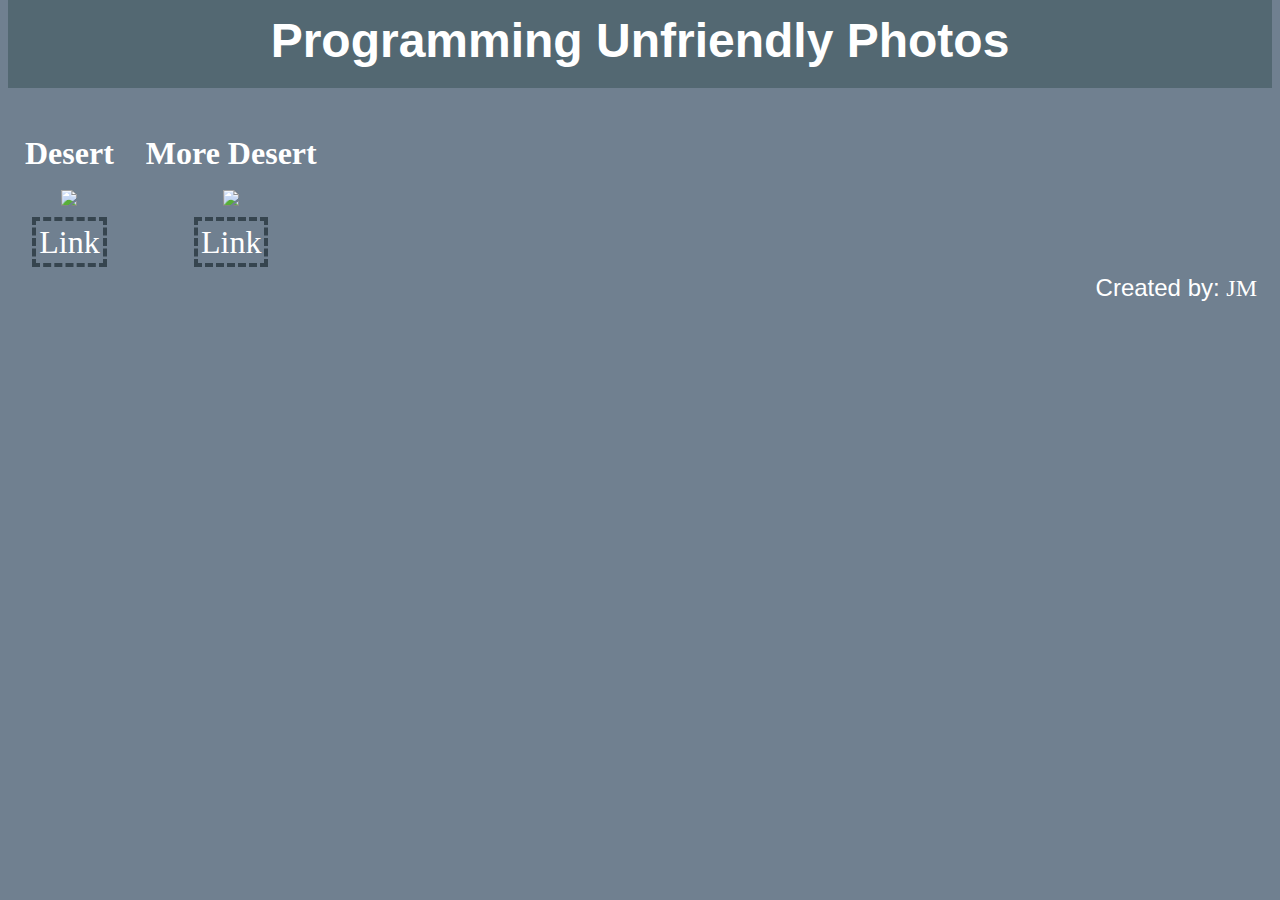
==== index.html @ 517a1183 "Start unfriendly for test" ====
<!DOCTYPE html>
<html>
<head>
    <title>Programming Friendly Photos</title>
    <link type='text/css' rel='stylesheet' href='gitHubPhotos.css'/>
</head>

<body>

    <div id='header'>
        Programming Unfriendly Photos
    </div>

    <div id='pictures'>
        <table>
            <tr>
                <th>Desert</th>
                <th>More Desert</th>
            </tr>
            <tr>
                <td><a href="https://ouradventuresphotography.files.wordpress.com/2016/04/img_3697.jpg?w=1000&h=&crop=1"><img class='desertPic' src="https://ouradventuresphotography.files.wordpress.com/2016/04/img_3697.jpg?w=1000&h=&crop=1"/></a></td>
                <td><a href="https://ouradventuresphotography.files.wordpress.com/2016/04/img_3698.jpg?w=1000&h=&crop=1"><img class='desertPic' src="https://ouradventuresphotography.files.wordpress.com/2016/04/img_3698.jpg?w=1000&h=&crop=1"/></a></td>
            </tr>
            <tr>
                <td><a class='link' href="https://ouradventuresphotography.files.wordpress.com/2016/04/img_3697.jpg?w=1000&h=&crop=1">Link</a></td>
                <td><a class='link' href="https://ouradventuresphotography.files.wordpress.com/2016/04/img_3698.jpg?w=1000&h=&crop=1">Link</a></td>
            </tr>
        </table>
    </div>

    <div id='footer'>
        Created by: <span>JM</span>
    </div>
</body>
</html>
---- gitHubPhotos.css ----
*{
    background-color: #708090;
    color: white;
}

.desertPic{
    width: 90%;
    padding-bottom: 10px;
}

#pictures{
    text-align: center;
}

.link{
    font-size: 2rem;
    text-decoration: none;
    border: 4px dashed #36454f;
    padding: 3px;
}

.link:hover{
    color: blue;
}

#header{
    height: 75px;
    margin-top: -10px;
    padding-top: 15px;
    background-color: #536872;
    font-weight: bold;
    font-family: fantasy, Arial, sans-serif;
    text-align: center;
    font-size: 3rem;
}

#footer{
    text-align: right;
    font-size: 1.5rem;
    font-family: Arial;
    margin: 10px 15px 0px 0px;
}

#footer span{
    font-family: cursive;
}

table{
    margin-top: 30px;
}

th{
    font-size: 2em;
    padding: 15px;
}
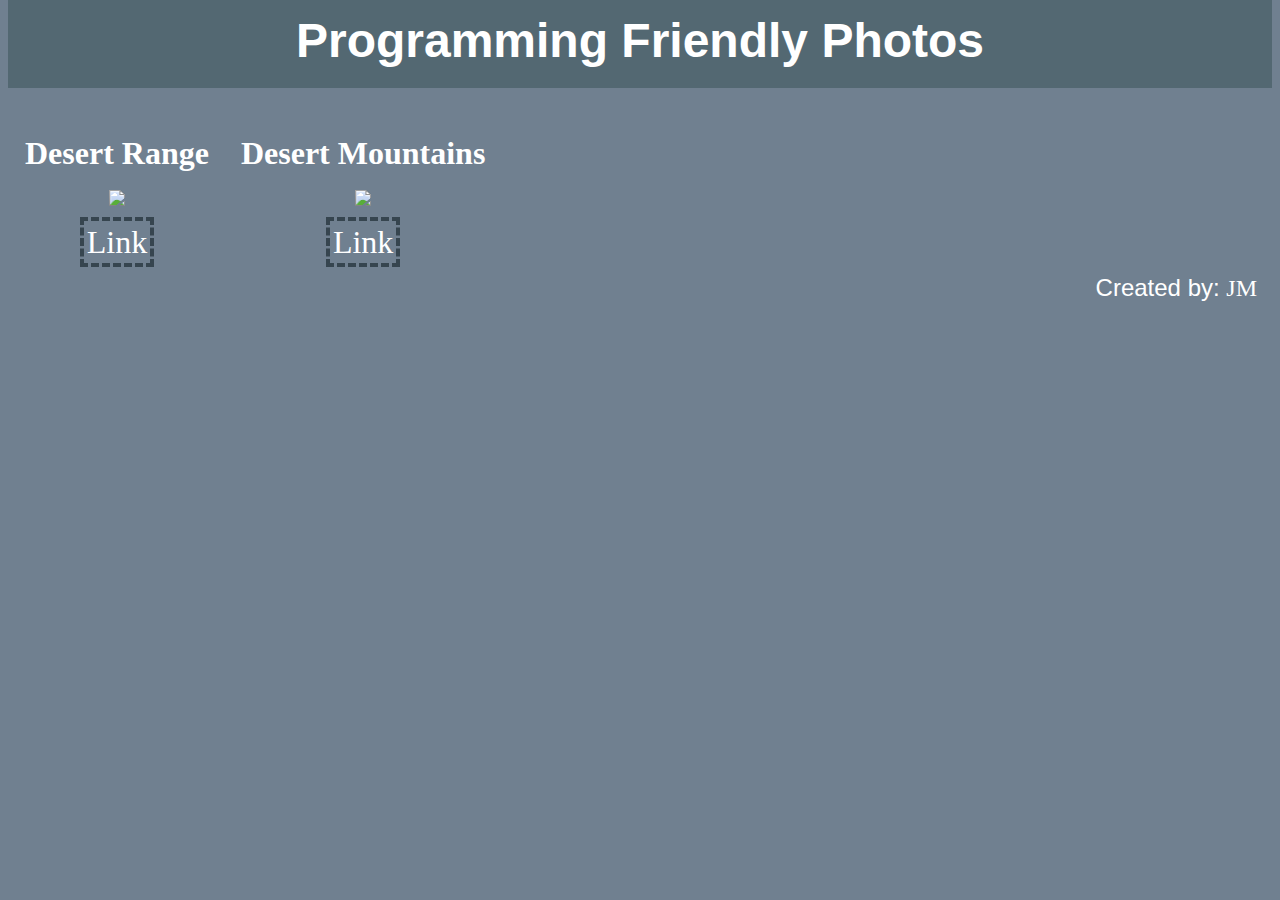
==== commit 3c69315e: "Switch back to friendly" ====
--- a/index.html
+++ b/index.html
@@ -8,14 +8,14 @@
 <body>
 
     <div id='header'>
-        Programming Unfriendly Photos
+        Programming Friendly Photos
     </div>
 
     <div id='pictures'>
         <table>
             <tr>
-                <th>Desert</th>
-                <th>More Desert</th>
+                <th>Desert Range</th>
+                <th>Desert Mountains</th>
             </tr>
             <tr>
                 <td><a href="https://ouradventuresphotography.files.wordpress.com/2016/04/img_3697.jpg?w=1000&h=&crop=1"><img class='desertPic' src="https://ouradventuresphotography.files.wordpress.com/2016/04/img_3697.jpg?w=1000&h=&crop=1"/></a></td>
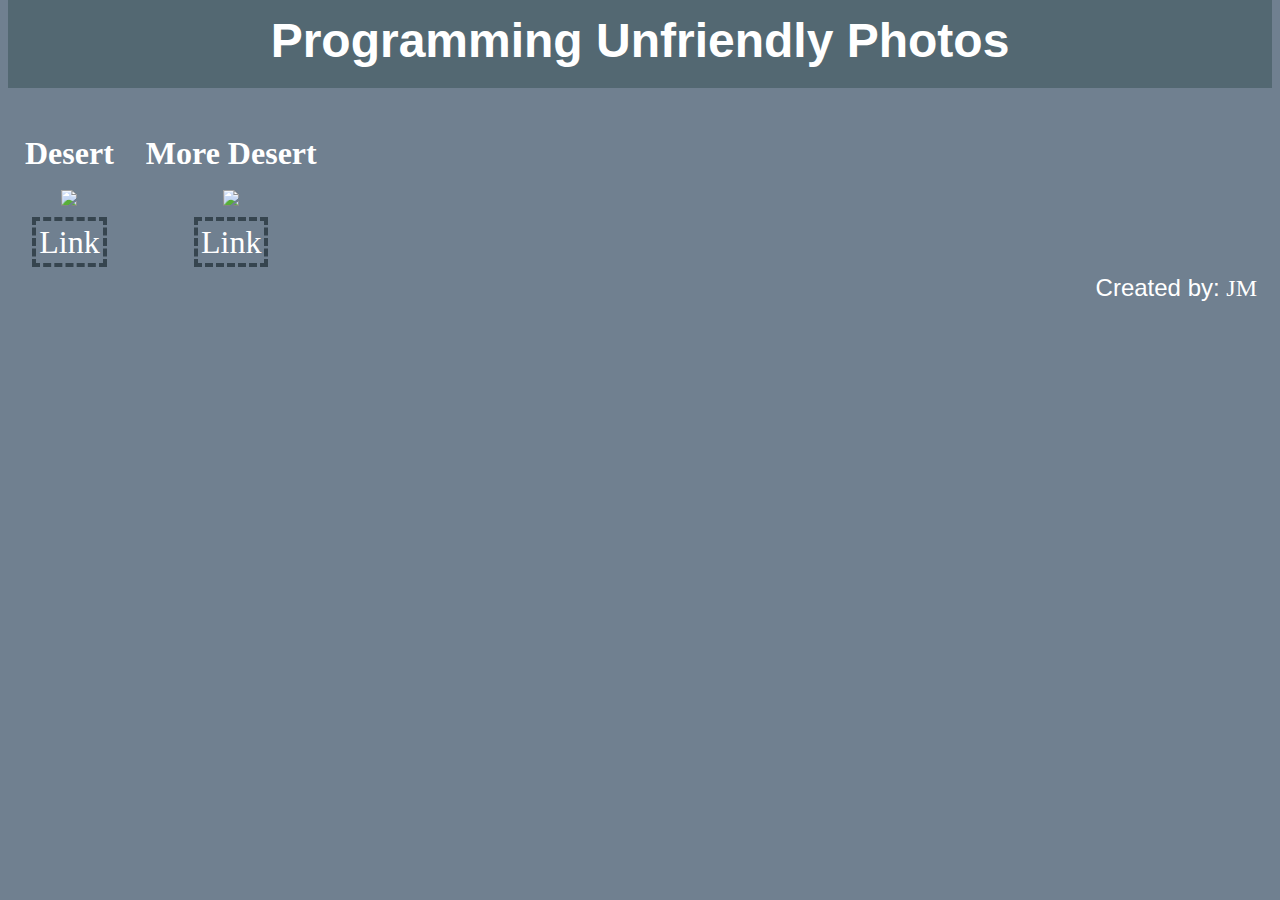
==== commit d29f089c: "Revert "Switch back to friendly"" ====
--- a/index.html
+++ b/index.html
@@ -8,14 +8,14 @@
 <body>
 
     <div id='header'>
-        Programming Friendly Photos
+        Programming Unfriendly Photos
     </div>
 
     <div id='pictures'>
         <table>
             <tr>
-                <th>Desert Range</th>
-                <th>Desert Mountains</th>
+                <th>Desert</th>
+                <th>More Desert</th>
             </tr>
             <tr>
                 <td><a href="https://ouradventuresphotography.files.wordpress.com/2016/04/img_3697.jpg?w=1000&h=&crop=1"><img class='desertPic' src="https://ouradventuresphotography.files.wordpress.com/2016/04/img_3697.jpg?w=1000&h=&crop=1"/></a></td>
--- a/gitHubPhotos.css
+++ b/gitHubPhotos.css
@@ -53,3 +53,9 @@
     font-size: 2em;
     padding: 15px;
 }
+
+.left{
+    float: left;
+    width: 50&;
+    height: 700px;
+}
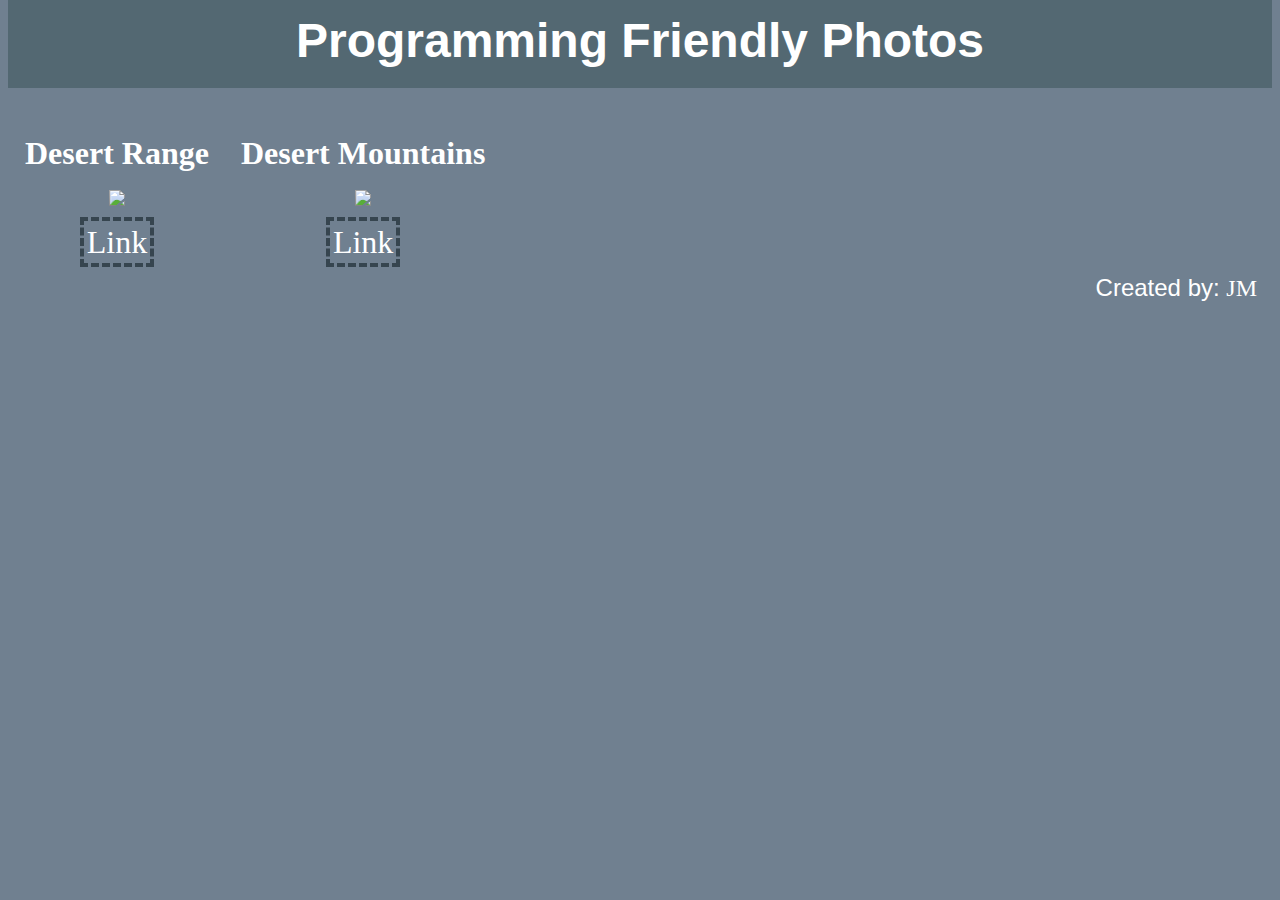
==== commit 718376cc: "Revert previous revert and fix the aboutPage" ====
--- a/index.html
+++ b/index.html
@@ -8,14 +8,14 @@
 <body>
 
     <div id='header'>
-        Programming Unfriendly Photos
+        Programming Friendly Photos
     </div>
 
     <div id='pictures'>
         <table>
             <tr>
-                <th>Desert</th>
-                <th>More Desert</th>
+                <th>Desert Range</th>
+                <th>Desert Mountains</th>
             </tr>
             <tr>
                 <td><a href="https://ouradventuresphotography.files.wordpress.com/2016/04/img_3697.jpg?w=1000&h=&crop=1"><img class='desertPic' src="https://ouradventuresphotography.files.wordpress.com/2016/04/img_3697.jpg?w=1000&h=&crop=1"/></a></td>
--- a/gitHubPhotos.css
+++ b/gitHubPhotos.css
@@ -54,8 +54,17 @@
     padding: 15px;
 }
 
-.left{
-    float: left;
-    width: 50&;
+.body{
+    text-align: center;
     height: 700px;
 }
+
+#OAPAbout{
+    font-size: 2rem;
+    font-family: sans-serif;
+}
+
+#OAPHyper{
+    color: gold;
+    text-decoration: none;
+}
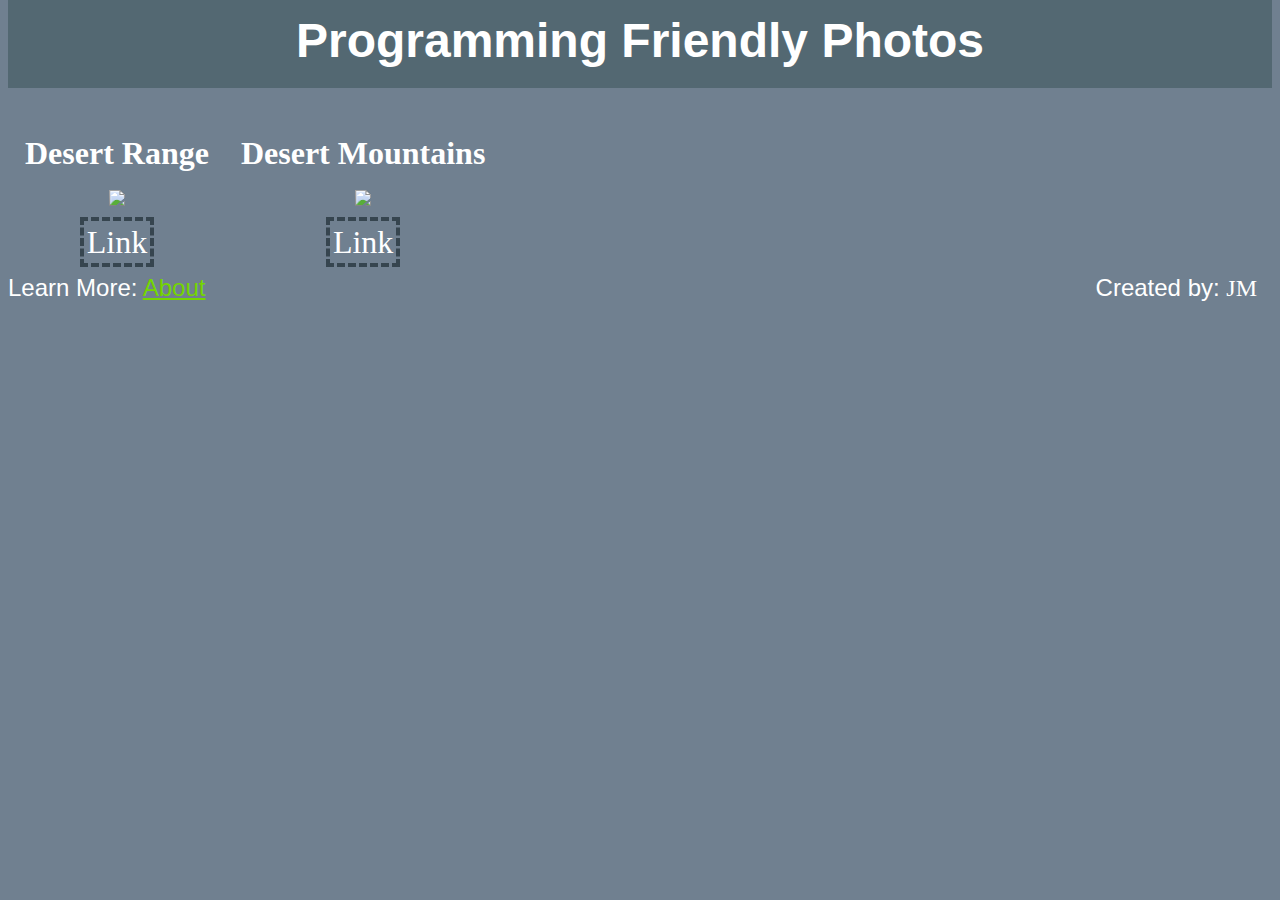
==== commit 878a79d0: "Add link to about page" ====
--- a/index.html
+++ b/index.html
@@ -29,7 +29,14 @@
     </div>
 
     <div id='footer'>
-        Created by: <span>JM</span>
+        <div class="right">
+            Created by: <span>JM</span>
+        </div>
+
+        <div class="left">
+            Learn More: <a id="GreenHyper" href="aboutPage.html">About</a>
+        </div>
+
     </div>
 </body>
 </html>
--- a/gitHubPhotos.css
+++ b/gitHubPhotos.css
@@ -64,7 +64,20 @@
     font-family: sans-serif;
 }
 
-#OAPHyper{
+#GoldHyper{
     color: gold;
     text-decoration: none;
 }
+
+#GreenHyper{
+    color: #74d600;
+}
+
+
+.right{
+    float: right;
+}
+
+.left{
+    float: left;
+}
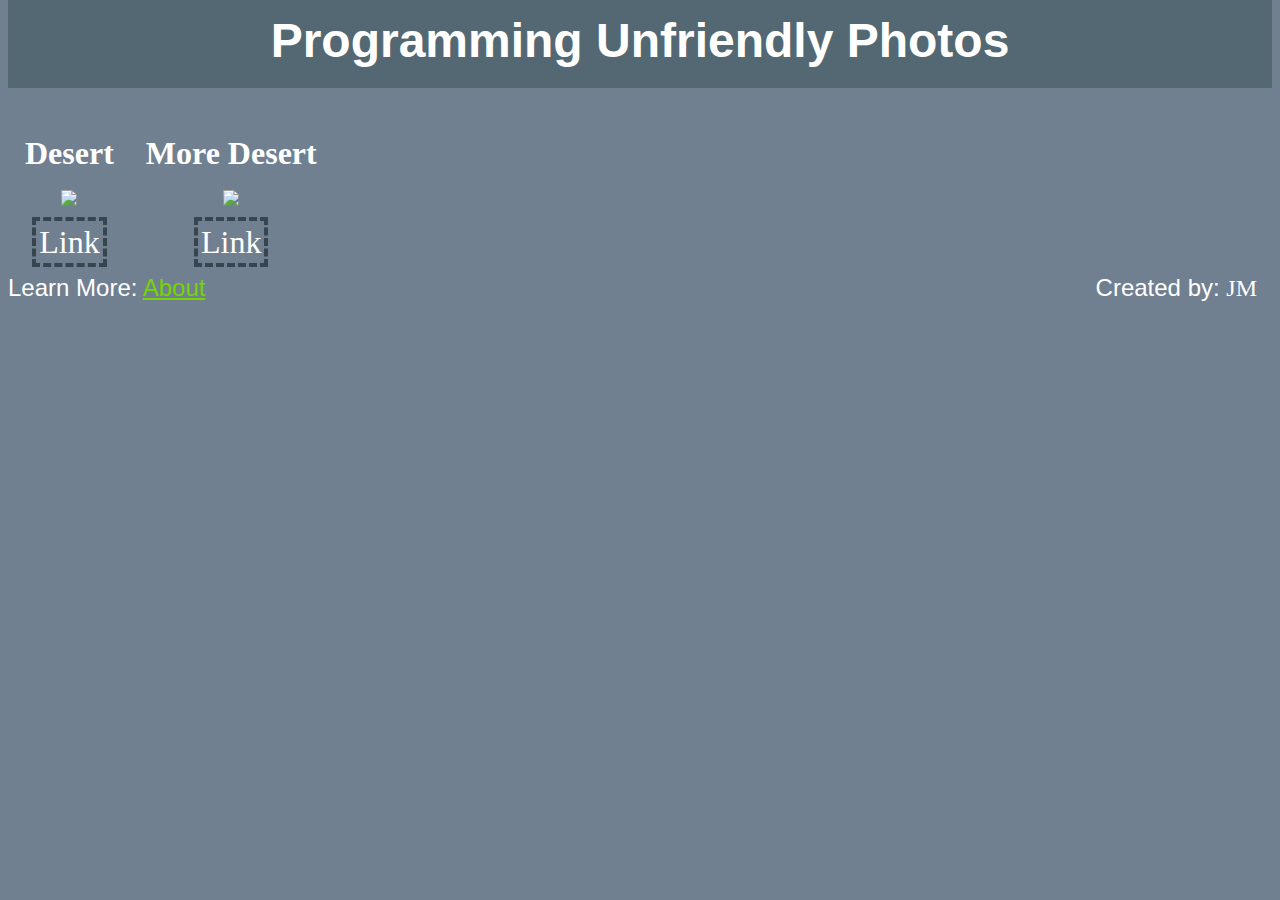
==== commit 7fc54b83: "Revert "Switch back to friendly"" ====
--- a/index.html
+++ b/index.html
@@ -8,14 +8,14 @@
 <body>
 
     <div id='header'>
-        Programming Friendly Photos
+        Programming Unfriendly Photos
     </div>
 
     <div id='pictures'>
         <table>
             <tr>
-                <th>Desert Range</th>
-                <th>Desert Mountains</th>
+                <th>Desert</th>
+                <th>More Desert</th>
             </tr>
             <tr>
                 <td><a href="https://ouradventuresphotography.files.wordpress.com/2016/04/img_3697.jpg?w=1000&h=&crop=1"><img class='desertPic' src="https://ouradventuresphotography.files.wordpress.com/2016/04/img_3697.jpg?w=1000&h=&crop=1"/></a></td>
--- a/gitHubPhotos.css
+++ b/gitHubPhotos.css
@@ -81,3 +81,8 @@
 .left{
     float: left;
 }
+
+#backHome{
+    background-color: #536872;
+    text-decoration: none;
+}
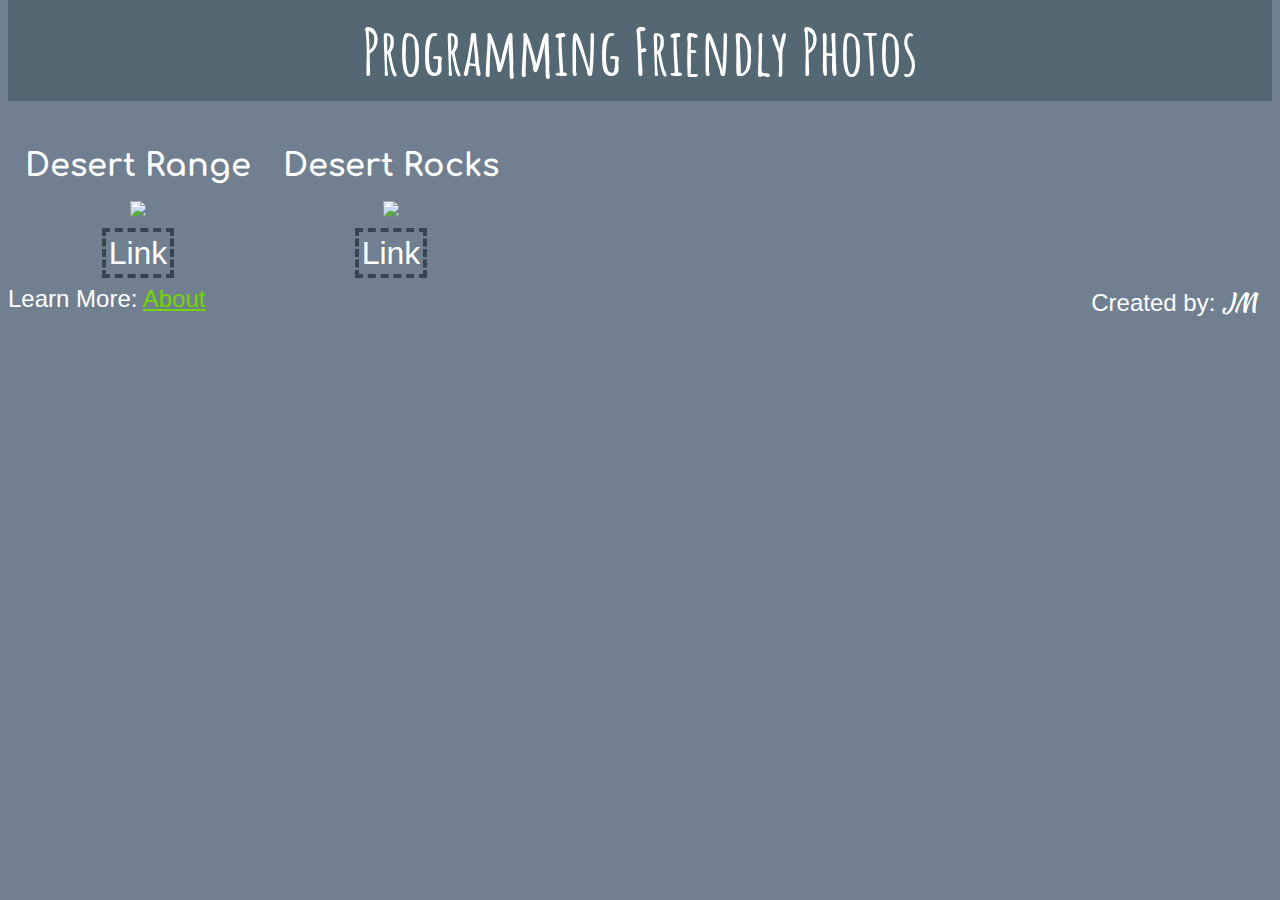
==== commit 986dfc67: "Fix fonts" ====
--- a/index.html
+++ b/index.html
@@ -3,19 +3,20 @@
 <head>
     <title>Programming Friendly Photos</title>
     <link type='text/css' rel='stylesheet' href='gitHubPhotos.css'/>
+    <link type='text/css' rel='stylesheet' href='https://fonts.googleapis.com/css?family=Amatic SC|Kaushan Script|Comfortaa'/>
 </head>
 
 <body>
 
     <div id='header'>
-        Programming Unfriendly Photos
+        Programming Friendly Photos
     </div>
 
     <div id='pictures'>
         <table>
             <tr>
-                <th>Desert</th>
-                <th>More Desert</th>
+                <th>Desert Range</th>
+                <th>Desert Rocks</th>
             </tr>
             <tr>
                 <td><a href="https://ouradventuresphotography.files.wordpress.com/2016/04/img_3697.jpg?w=1000&h=&crop=1"><img class='desertPic' src="https://ouradventuresphotography.files.wordpress.com/2016/04/img_3697.jpg?w=1000&h=&crop=1"/></a></td>
--- a/gitHubPhotos.css
+++ b/gitHubPhotos.css
@@ -10,6 +10,7 @@
 
 #pictures{
     text-align: center;
+    font-family: 'Comfortaa';
 }
 
 .link{
@@ -17,6 +18,7 @@
     text-decoration: none;
     border: 4px dashed #36454f;
     padding: 3px;
+    font-family: Georgia, sans-serif;
 }
 
 .link:hover{
@@ -24,14 +26,14 @@
 }
 
 #header{
-    height: 75px;
+    height: 90px;
     margin-top: -10px;
-    padding-top: 15px;
+    padding-top: 13px;
     background-color: #536872;
     font-weight: bold;
-    font-family: fantasy, Arial, sans-serif;
+    font-family: 'Amatic SC', fantasy, Georgia;
     text-align: center;
-    font-size: 3rem;
+    font-size: 4rem;
 }
 
 #footer{
@@ -42,7 +44,7 @@
 }
 
 #footer span{
-    font-family: cursive;
+    font-family: 'Kaushan Script', cursive, Tahoma;
 }
 
 table{
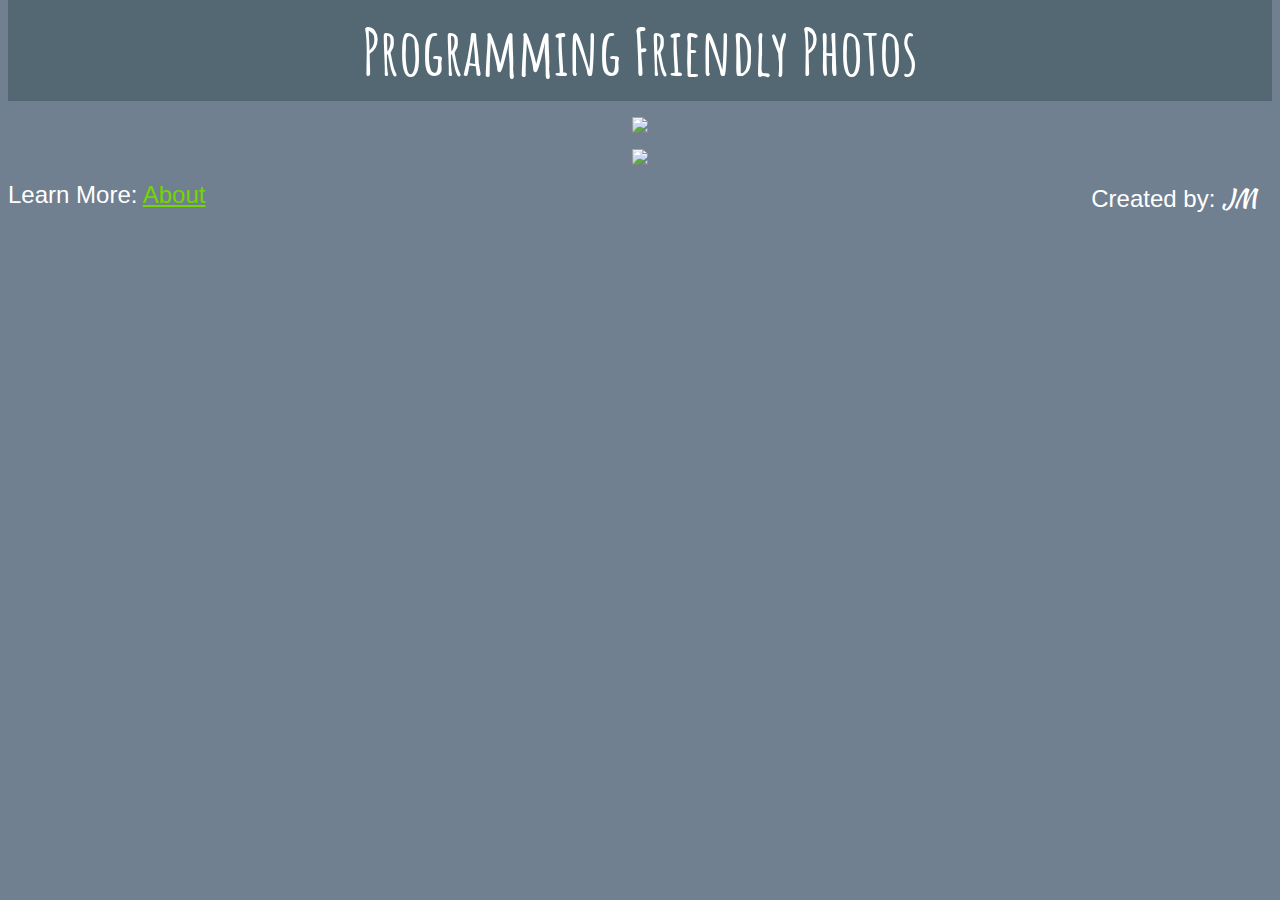
==== commit c5010537: "Change to flex" ====
--- a/index.html
+++ b/index.html
@@ -13,7 +13,15 @@
     </div>
 
     <div id='pictures'>
-        <table>
+        <figure class="image">
+            <img src="https://ouradventuresphotography.files.wordpress.com/2016/04/img_3697.jpg?w=1000&h=&crop=1"/>
+        </figure>
+
+        <figure class="image">
+            <img src="https://ouradventuresphotography.files.wordpress.com/2016/04/img_3698.jpg?w=1000&h=&crop=1"/>
+        </figure>
+
+<!--        <table>
             <tr>
                 <th>Desert Range</th>
                 <th>Desert Rocks</th>
@@ -26,7 +34,7 @@
                 <td><a class='link' href="https://ouradventuresphotography.files.wordpress.com/2016/04/img_3697.jpg?w=1000&h=&crop=1">Link</a></td>
                 <td><a class='link' href="https://ouradventuresphotography.files.wordpress.com/2016/04/img_3698.jpg?w=1000&h=&crop=1">Link</a></td>
             </tr>
-        </table>
+        </table> -->
     </div>
 
     <div id='footer'>
--- a/gitHubPhotos.css
+++ b/gitHubPhotos.css
@@ -9,8 +9,13 @@
 }
 
 #pictures{
-    text-align: center;
     font-family: 'Comfortaa';
+}
+
+.image{
+    display: flex;
+    flex-wrap: wrap;
+    justify-content: center;
 }
 
 .link{
